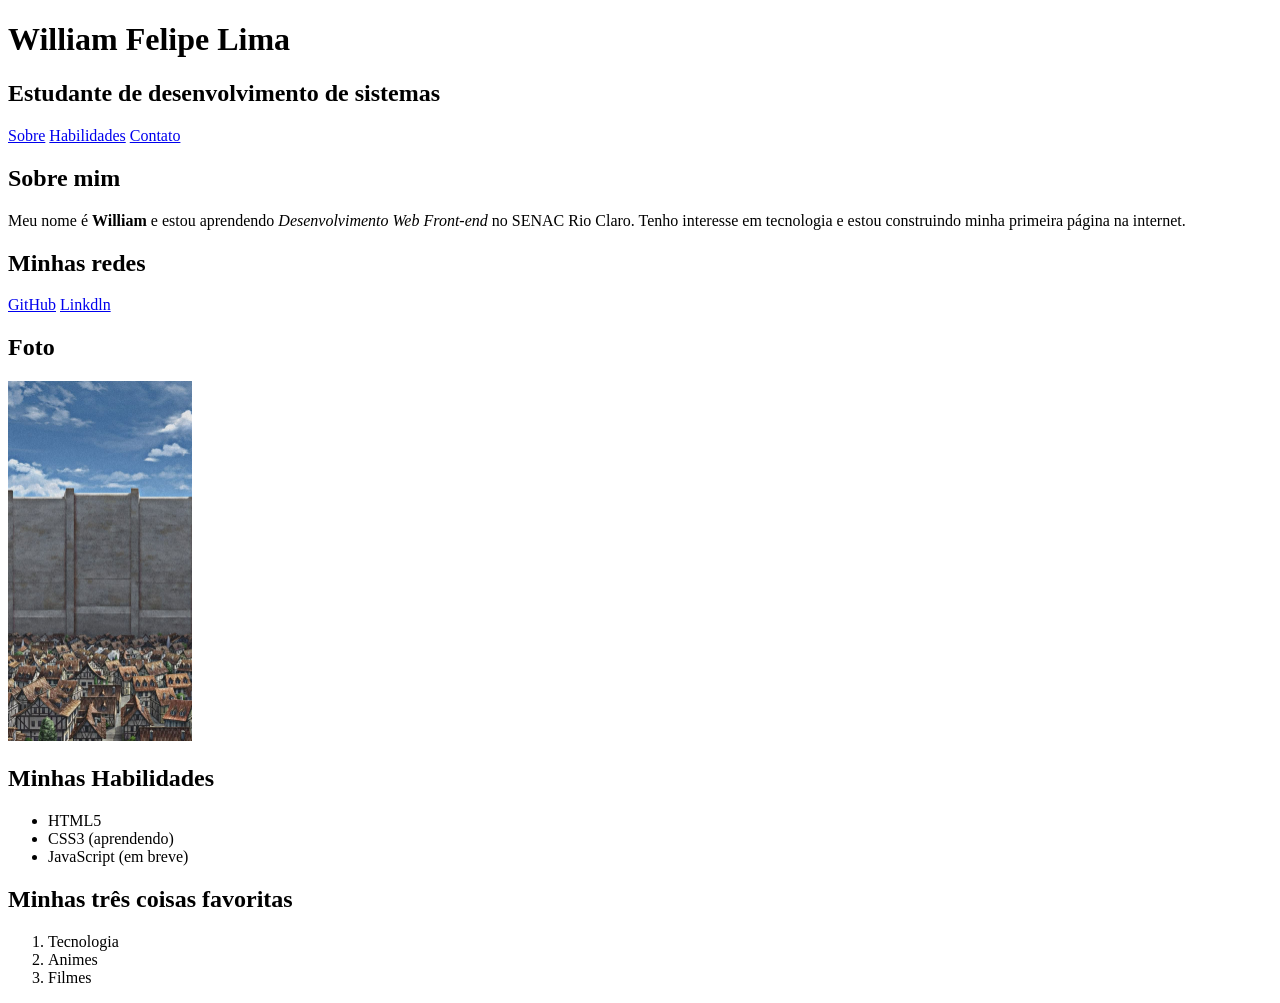
==== Aula01/index.html @ 14751d0e "Iniciado estudos sobre HTML5" ====
<!DOCTYPE html>
<html lang="pt-br">
<head>
    <meta charset="UTF-8">
    <meta name="viewport" content="width=device-width, initial-scale=1.0">
    <title>Aula01</title>
</head>
<body>

    <header>
    <h1>William Felipe Lima</h1>
    <h2>Estudante de desenvolvimento de sistemas</h2>
    </header>
    
    <nav>
        <a href="#Sobre">Sobre</a>
        <a href="#Habilidades">Habilidades</a>
        <a href="#Contato">Contato</a>
    </nav>

    <main>

    </main>

    <footer>
        
    </footer>
    
    <h2>Sobre mim</h2>
    <p>
        Meu nome é <strong>William</strong> e estou aprendendo <em>Desenvolvimento Web Front-end</em> no SENAC Rio Claro. 
        Tenho interesse em tecnologia e estou construindo minha primeira página na internet.
    </p>

    <h2>Minhas redes</h2>
    <p>
        <a href="https://github.com" target="_blank">GitHub</a>
        <a href="https://linkedin.com" target="_blank">Linkdln</a>
    </p>

    <h2>Foto</h2>
    <img src="imagens/Shingeki no kyojin.jpg" alt="Logo do SENAC" height="360">

    <h2>Minhas Habilidades</h2>
        <ul>
            <li>HTML5</li>
            <li>CSS3 (aprendendo)</li>
            <li>JavaScript (em breve)</li>
        </ul>

    <h2>Minhas três coisas favoritas</h2>
        <ol>
            <li>Tecnologia</li>
            <li>Animes</li>
            <li>Filmes</li>
        </ol>

</body>
</html>
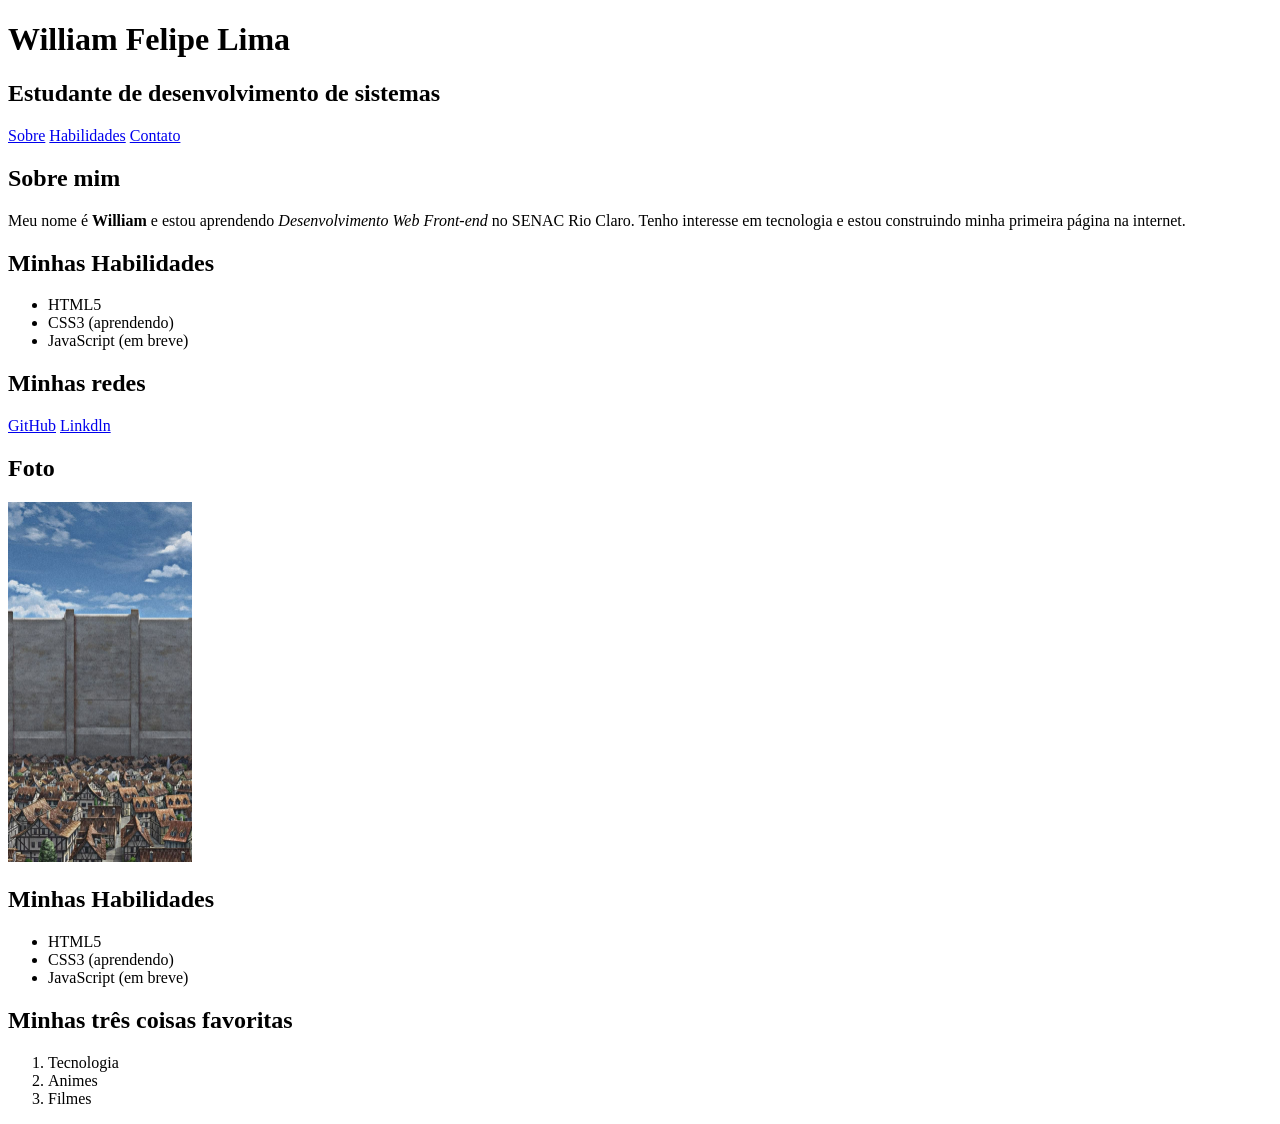
==== commit b8a230f9: "Continuação dos estudos de HTML5." ====
--- a/Aula01/index.html
+++ b/Aula01/index.html
@@ -19,18 +19,28 @@
     </nav>
 
     <main>
+        <section>
+            <h2>Sobre mim</h2>
+    <p>
+        Meu nome é <strong>William</strong> e estou aprendendo <em>Desenvolvimento Web Front-end</em> no SENAC Rio Claro. 
+        Tenho interesse em tecnologia e estou construindo minha primeira página na internet.
+    </p>
+        </section>
+            
+        <section>
+            <h2>Minhas Habilidades</h2>
+        <ul>
+            <li>HTML5</li>
+            <li>CSS3 (aprendendo)</li>
+            <li>JavaScript (em breve)</li>
+        </ul>
+        </section>
 
     </main>
 
     <footer>
         
     </footer>
-    
-    <h2>Sobre mim</h2>
-    <p>
-        Meu nome é <strong>William</strong> e estou aprendendo <em>Desenvolvimento Web Front-end</em> no SENAC Rio Claro. 
-        Tenho interesse em tecnologia e estou construindo minha primeira página na internet.
-    </p>
 
     <h2>Minhas redes</h2>
     <p>
